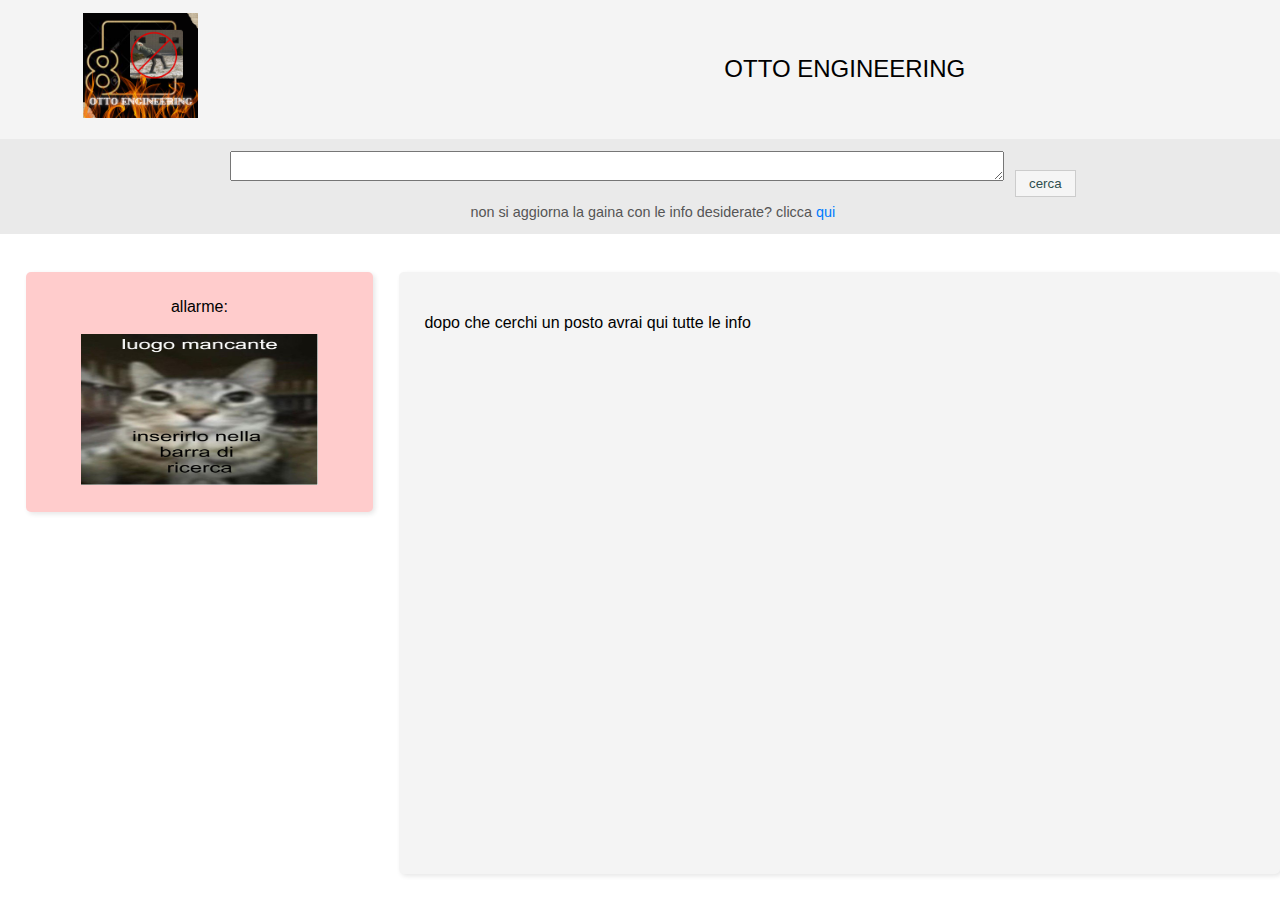
==== index.html @ c9e9315f "ciao" ====
<!doctype html>

<html>

<head> <meta name="google-adsense-account" content="ca-pub-6471871009148487"> 
<script async src="https://pagead2.googlesyndication.com/pagead/js/adsbygoogle.js?client=ca-pub-6471871009148487"
     crossorigin="anonymous"></script>
</head>

    <div class = "main_container">
        <link rel="stylesheet" href="styles.css">
        <div class= "intestazione">
             <div class = "logo"><center><img src = "logo.png" id = "logo" width = "45%" height = "30%"></center></div>
             <div class = "nome"><center>OTTO ENGINEERING</center></div>
        </div>
    

    
        <div class = "ricerca">
            <textarea id = "barraRicerca" name = "barraRicerca" rows = "1"  columns = "30"></textarea>
            <input name = "bottoneRicerca" type = "button" onclick = "cercaLuogo();" value = "cerca" class = "pulsanteRicerca"><br>
            <small>non si aggiorna la gaina con le info desiderate? clicca <a href="help.html">qui</a></small>
        </div>
        <div class = "risultati">
            <div class = "allarme">
                allarme:<br><br>
                <img src="idle_pic.jpg" height = "80%" width = "80%" id = "ALLARME">
            </div>
            <div class = "risultatiRicerca">
                <p id = "area_risultati">dopo che cerchi un posto avrai qui tutte le info</p>
            </div>
        </div>
        
    </div>

</html>

<script>
//onclick='updateAllarme(this);'
var statoAllarme = 0; //0 = idle, 1 = no pericolo, 2 = si pericolo

function updateAllarme() {
    if(statoAllarme == 0){
        document.getElementById("ALLARME").src = "idle_pic.jpg";
        //document.getElementById("area_risultati").innerHTML = "guarda qui a sinistra"
    }else if(statoAllarme == 1){
        document.getElementById("ALLARME").src = "NESSUN_RISCHIO.jpg";
    }else if(statoAllarme == 2){
        document.getElementById("ALLARME").src = "ATTENTO.jpg";
    }
}

function cercaLuogo(){
    const citta = document.getElementById("barraRicerca").value;
    const apiUrl = 'https://api.weatherapi.com/v1/current.json?key=50aeef4823b642bfa16171055241012&q=' + citta + '&aqi=no';

    fetch(apiUrl)
        .then(response => {
            if (!response.ok) {
                throw new Error(`HTTP error! Status: ${response.status}`);
            }
            return response.json();
        })
        .then(data => {

            const temperature = data.current.temp_c;
            const humidity = data.current.humidity;
            console.log(`temp: ${temperature}, humi: ${humidity}\n`);
            if(temperature < 5.5 && humidity > 50){
                statoAllarme = 2;
            }else{
                statoAllarme = 1;
            }

            var risultati_area_risultati = document.getElementById("area_risultati");
            risultati_area_risultati.innerHTML = 
`nome luogo: ${data.location.name}<br>
regione: ${data.location.region}<br>
nazione: ${data.location.country}<br>
orario locale: ${data.location.localtime}<br>
ultimo aggiornamento dati: ${data.current.last_updated}<br>
temperatura in celsius: ${data.current.temp_c}<br>
umidità: ${data.current.humidity}%<br>
è giorno?: ${data.current.is_day}<br>
<img src = "${data.current.condition.icon}"><br>
`;
            updateAllarme();
        })
        .catch(error => {
            console.error('Error:', error);
        });

}

</script>
---- styles.css ----
/* Stile generale */
body, html {
    margin: 0;
    padding: 0;
    box-sizing: border-box;
    width: 100%;
    height: 100%;
    font-family: Arial, sans-serif;
}

/* Contenitore principale */
.main_container {
    display: flex;
    flex-direction: column;
    height: 100%;
    width: 100%;
}

/* Intestazione */
.intestazione {
    display: flex;
    justify-content: space-between;
    align-items: center;
    padding: 1%;
    width: 100%;
    background-color: #f4f4f4;
}

.logo {
    width: 20%;
    font-size: 2rem;
}

.nome {
    width: 70%;
    text-align: center;
    font-size: 1.5rem;
}

/* Barra di ricerca */
.ricerca {
    width: 100%;
    padding: 1%;
    background-color: #eaeaea;
    text-align: center;
    font-size: 1rem;
    margin-bottom: 1%;
    position: relative; /* Permette di posizionare elementi in modo specifico */
    height: 100px; /* Aumenta l'altezza del rettangolo grigio */
}

.ricerca textarea {
    width: 60%;
    height: 1.8em; /* Riduce l'altezza della barra di ricerca */
    margin-bottom: 0.5em;
}

.ricerca .pulsanteRicerca {
    height: 2em; /* Riduce l'altezza del pulsante cerca */
    color: darkslategrey;
    background-color: whitesmoke;
    border: 1px solid #ccc;
    cursor: pointer;
    padding: 0 1em;
    margin-left: 0.5em;
}

.ricerca small {
    display: block;
    margin-top: 0.5em;
    font-size: 0.9em;
    color: #555;
    text-align: center;
}

.ricerca a {
    color: #007bff;
    text-decoration: none;
}

.ricerca a:hover {
    text-decoration: underline;
}

/* Contenitore dei risultati */
.risultati {
    display: flex;
    flex-direction: row;
    height: 100%;
    width: 100%;
    padding: 1%;
}

/* Allarme */
.allarme {
    width: 25%;
    height: 30%;
    background-color: #ffcccc;
    margin: 1%;
    text-align: center;
    padding: 2%;
    box-shadow: 2px 2px 5px rgba(0, 0, 0, 0.1);
    border-radius: 5px;
}

/* Risultati ricerca */
.risultatiRicerca {
    width: 70%;
    margin: 1%;
    padding: 2%;
    background-color: #f4f4f4;
    height: auto;
    overflow-y: auto;
    box-shadow: 2px 2px 5px rgba(0, 0, 0, 0.1);
    border-radius: 5px;
}
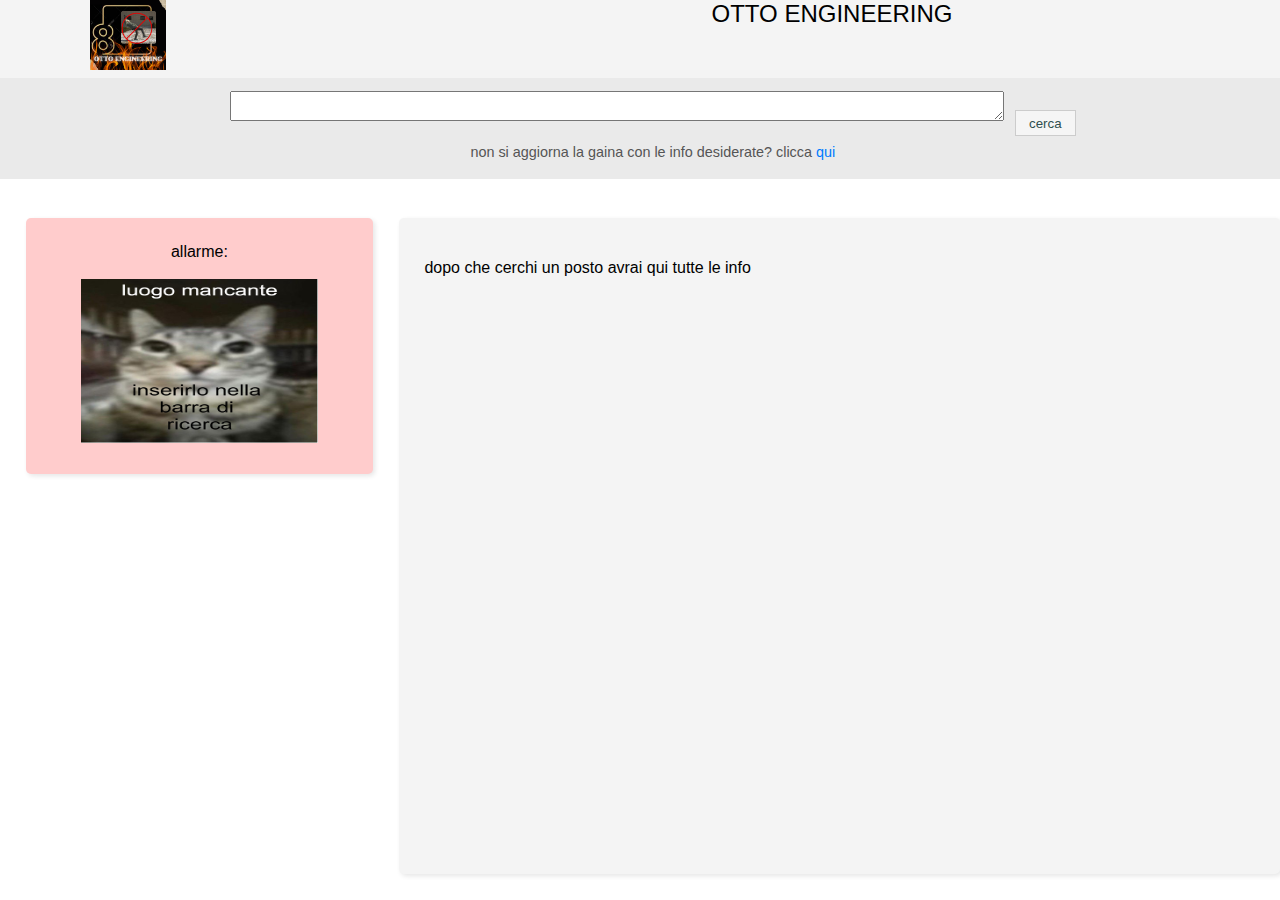
==== commit 3821bdf7: "saddasdasdasdasd" ====
--- a/index.html
+++ b/index.html
@@ -10,7 +10,7 @@
     <div class = "main_container">
         <link rel="stylesheet" href="styles.css">
         <div class= "intestazione">
-             <div class = "logo"><center><img src = "logo.png" id = "logo" width = "45%" height = "30%"></center></div>
+             <div class = "logo"><center><img src = "logo.png" id = "logo" width = "30%" height = "25%"></center></div>
              <div class = "nome"><center>OTTO ENGINEERING</center></div>
         </div>
     
--- a/styles.css
+++ b/styles.css
@@ -20,8 +20,7 @@
 .intestazione {
     display: flex;
     justify-content: space-between;
-    align-items: center;
-    padding: 1%;
+    align-items: stretch;
     width: 100%;
     background-color: #f4f4f4;
 }
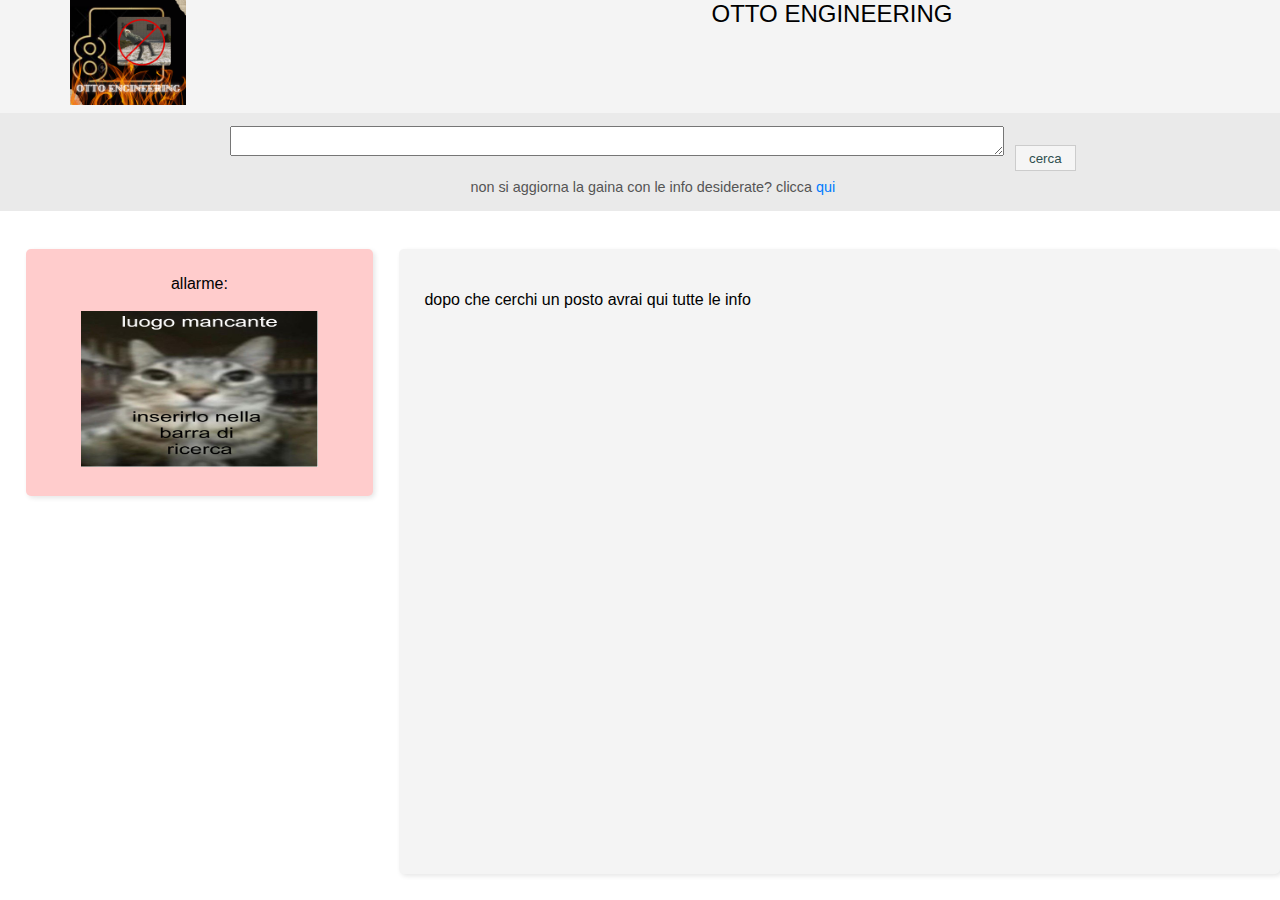
==== commit a015b7ee: "asd" ====
--- a/index.html
+++ b/index.html
@@ -10,7 +10,7 @@
     <div class = "main_container">
         <link rel="stylesheet" href="styles.css">
         <div class= "intestazione">
-             <div class = "logo"><center><img src = "logo.png" id = "logo" width = "30%" height = "25%"></center></div>
+             <div class = "logo"><center><img src = "logo.png" id = "logo" width = "45%" height = "40%"></center></div>
              <div class = "nome"><center>OTTO ENGINEERING</center></div>
         </div>
     
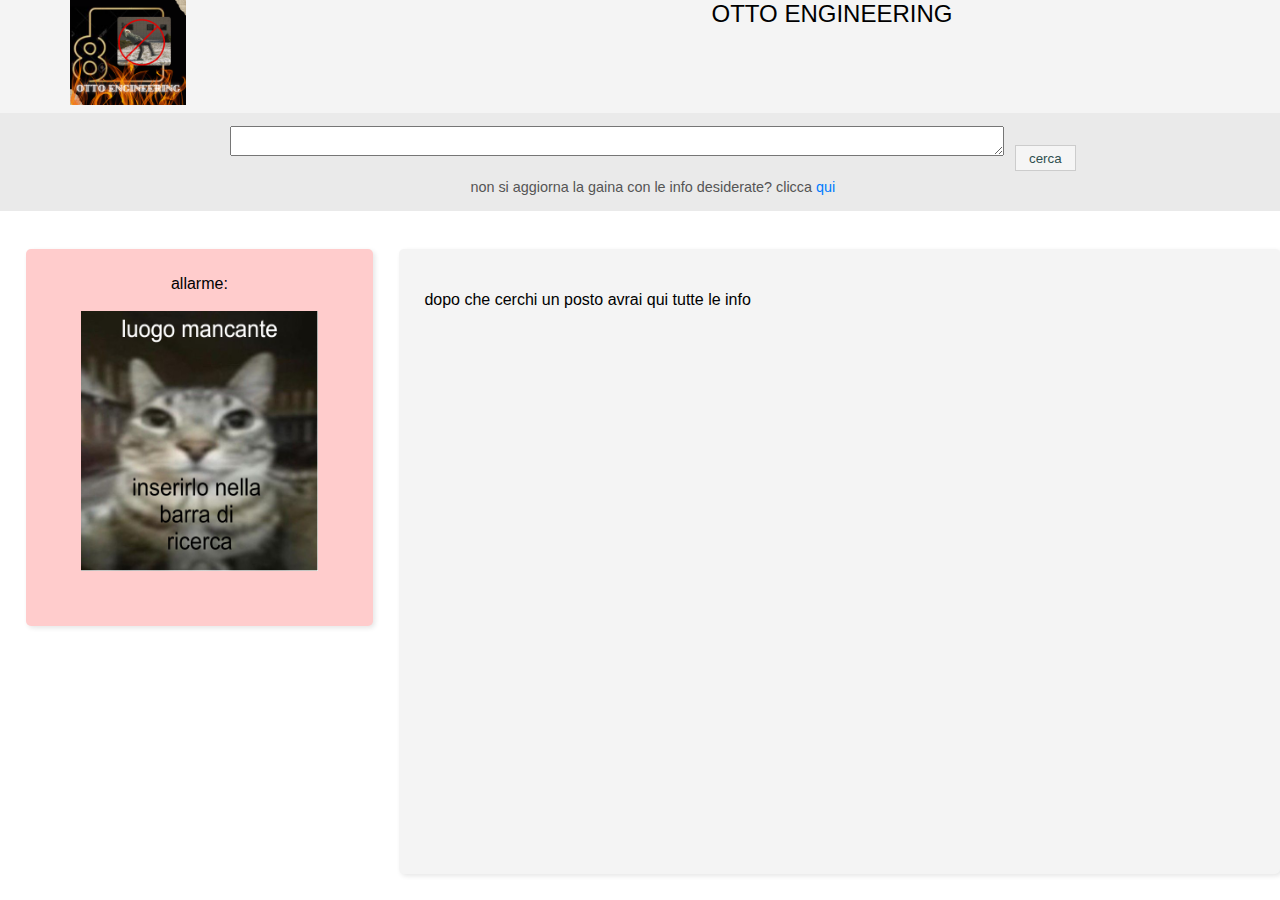
==== commit b29ef51c: "im a hundred percent gay, and i love it" ====
--- a/index.html
+++ b/index.html
@@ -47,6 +47,7 @@
         document.getElementById("ALLARME").src = "NESSUN_RISCHIO.jpg";
     }else if(statoAllarme == 2){
         document.getElementById("ALLARME").src = "ATTENTO.jpg";
+        statoAllarme = 0;
     }
 }
 
--- a/styles.css
+++ b/styles.css
@@ -93,7 +93,7 @@
 /* Allarme */
 .allarme {
     width: 25%;
-    height: 30%;
+    height: 50%;
     background-color: #ffcccc;
     margin: 1%;
     text-align: center;
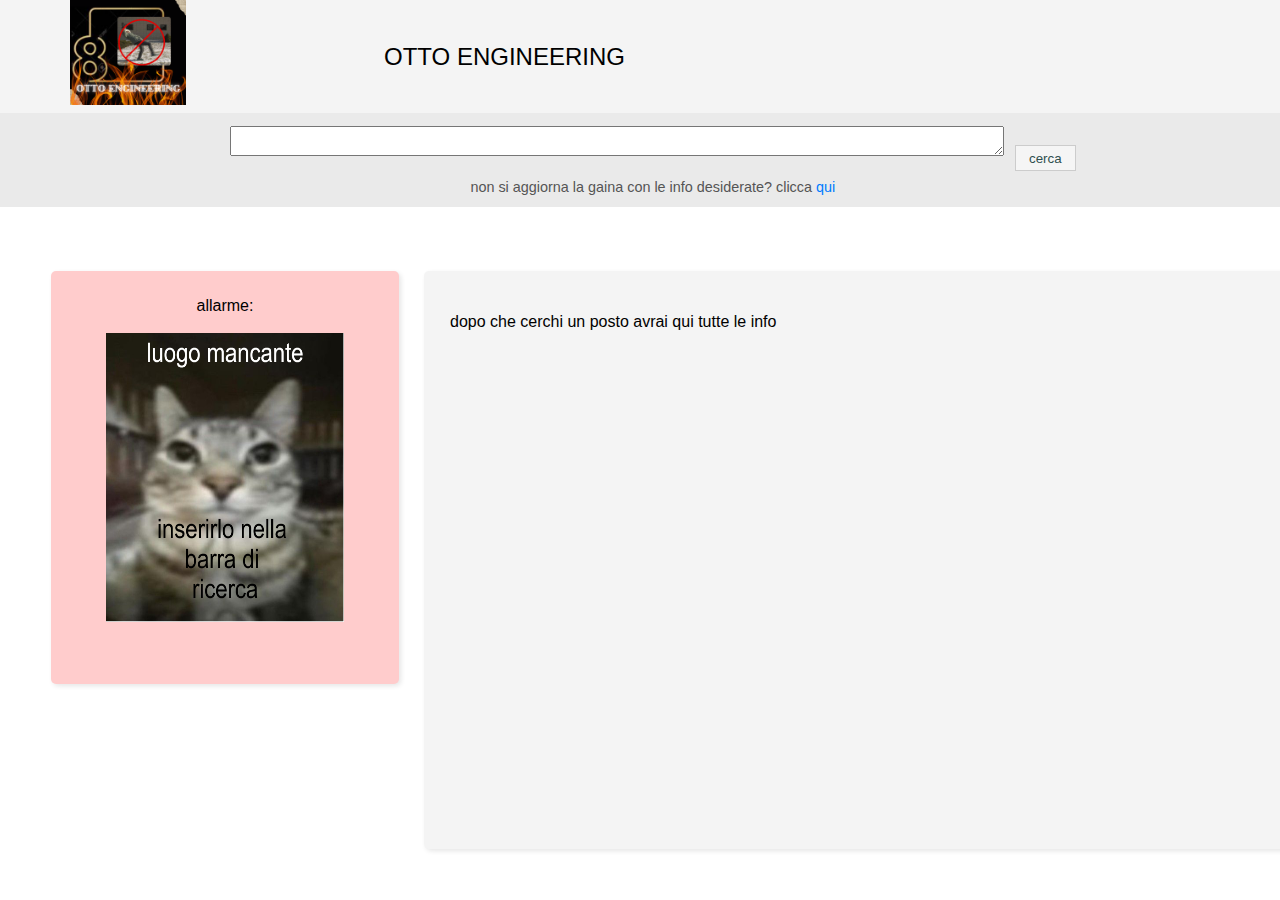
==== commit 674a4adb: "miglioramento algoritmo" ====
--- a/index.html
+++ b/index.html
@@ -67,12 +67,16 @@
             const temperature = data.current.temp_c;
             const humidity = data.current.humidity;
             console.log(`temp: ${temperature}, humi: ${humidity}\n`);
-            if(temperature < 5.5 && humidity > 50){
+            var valore = 200;
+            valore -= temperature * 10;
+            valore -= 100 + humidity;
+            valore += data.current.isday*30;
+ 
+            if(valore > 100){
                 statoAllarme = 2;
             }else{
                 statoAllarme = 1;
             }
-
             var risultati_area_risultati = document.getElementById("area_risultati");
             risultati_area_risultati.innerHTML = 
 `nome luogo: ${data.location.name}<br>
--- a/styles.css
+++ b/styles.css
@@ -31,6 +31,8 @@
 }
 
 .nome {
+    display: flex;
+    align-items: center;
     width: 70%;
     text-align: center;
     font-size: 1.5rem;
@@ -87,13 +89,13 @@
     flex-direction: row;
     height: 100%;
     width: 100%;
-    padding: 1%;
+    padding: 3%;
 }
 
 /* Allarme */
 .allarme {
     width: 25%;
-    height: 50%;
+    height: 60%;
     background-color: #ffcccc;
     margin: 1%;
     text-align: center;
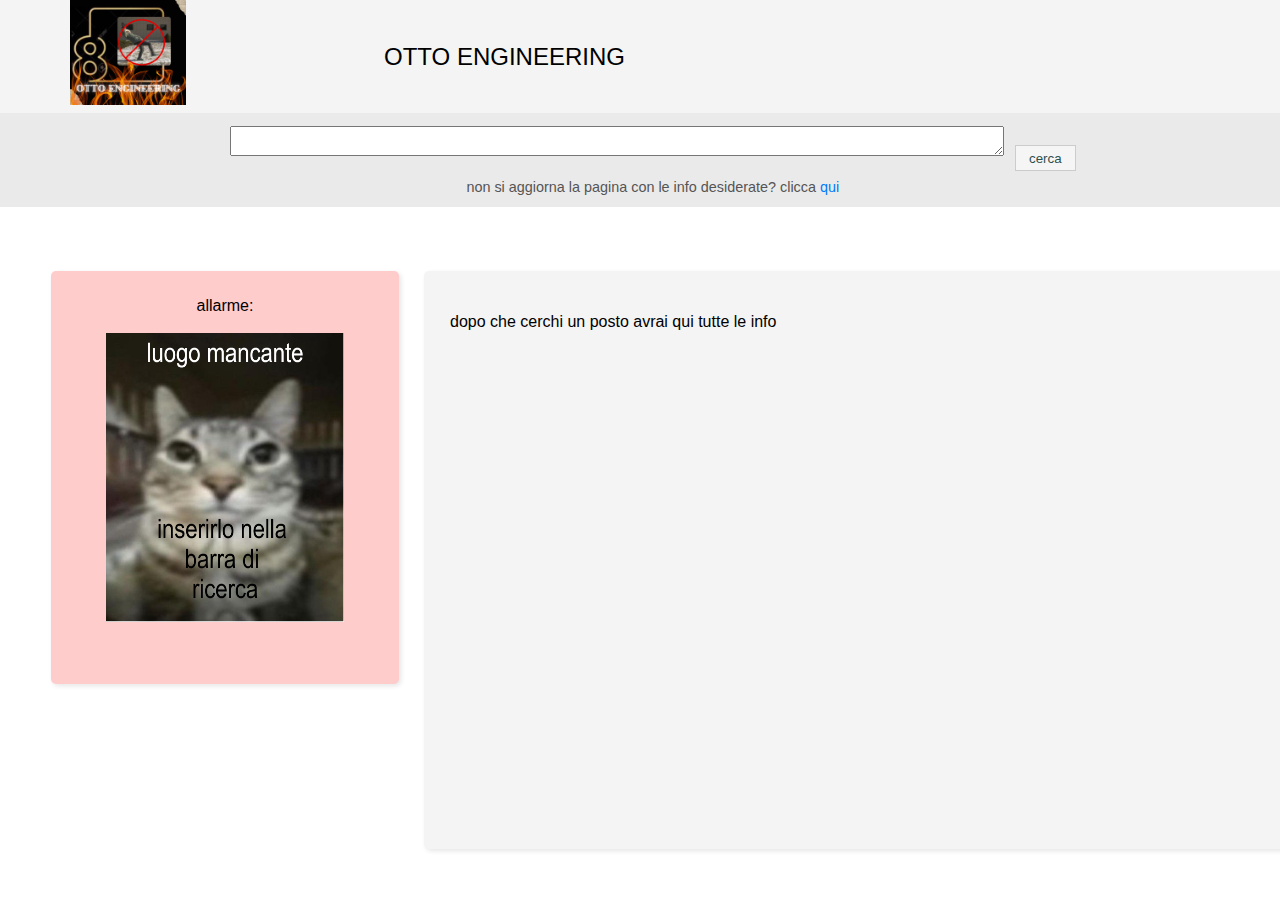
==== commit 73b63f57: "Update index.html" ====
--- a/index.html
+++ b/index.html
@@ -19,7 +19,7 @@
         <div class = "ricerca">
             <textarea id = "barraRicerca" name = "barraRicerca" rows = "1"  columns = "30"></textarea>
             <input name = "bottoneRicerca" type = "button" onclick = "cercaLuogo();" value = "cerca" class = "pulsanteRicerca"><br>
-            <small>non si aggiorna la gaina con le info desiderate? clicca <a href="help.html">qui</a></small>
+            <small>non si aggiorna la pagina con le info desiderate? clicca <a href="help.html">qui</a></small>
         </div>
         <div class = "risultati">
             <div class = "allarme">
@@ -51,7 +51,7 @@
     }
 }
 
-function cercaLuogo(){
+function cercaLuogo() {
     const citta = document.getElementById("barraRicerca").value;
     const apiUrl = 'https://api.weatherapi.com/v1/current.json?key=50aeef4823b642bfa16171055241012&q=' + citta + '&aqi=no';
 
@@ -66,17 +66,22 @@
 
             const temperature = data.current.temp_c;
             const humidity = data.current.humidity;
-            console.log(`temp: ${temperature}, humi: ${humidity}\n`);
-            var valore = 200;
-            valore -= temperature * 10;
-            valore -= 100 + humidity;
-            valore += data.current.isday*30;
- 
-            if(valore > 100){
-                statoAllarme = 2;
-            }else{
-                statoAllarme = 1;
+            const isDay = data.current.is_day;
+            const condition = data.current.condition.text.toLowerCase();
+
+            console.log(`temp: ${temperature}, humi: ${humidity}, condition: ${condition}\n`);
+
+            // Algoritmo migliorato per valutare il rischio di scivolare
+            if (temperature <= 5 || condition.includes('ice') || condition.includes('snow') || condition.includes('sleet')) {
+                statoAllarme = 2; // Rischio elevato per ghiaccio o neve
+            } else if (humidity > 85 && (condition.includes('rain') || condition.includes('drizzle') || condition.includes('fog'))) {
+                statoAllarme = 2; // Rischio elevato per umidità e pioggia/nebbia
+            } else if (humidity > 70 && temperature < 10) {
+                statoAllarme = 2; // Rischio medio-elevato per alta umidità e basse temperature
+            } else {
+                statoAllarme = 1; // Nessun rischio significativo
             }
+
             var risultati_area_risultati = document.getElementById("area_risultati");
             risultati_area_risultati.innerHTML = 
 `nome luogo: ${data.location.name}<br>
@@ -86,6 +91,7 @@
 ultimo aggiornamento dati: ${data.current.last_updated}<br>
 temperatura in celsius: ${data.current.temp_c}<br>
 umidità: ${data.current.humidity}%<br>
+condizioni atmosferiche: ${data.current.condition.text}<br>
 è giorno?: ${data.current.is_day}<br>
 <img src = "${data.current.condition.icon}"><br>
 `;
@@ -94,7 +100,5 @@
         .catch(error => {
             console.error('Error:', error);
         });
-
 }
-
 </script>
